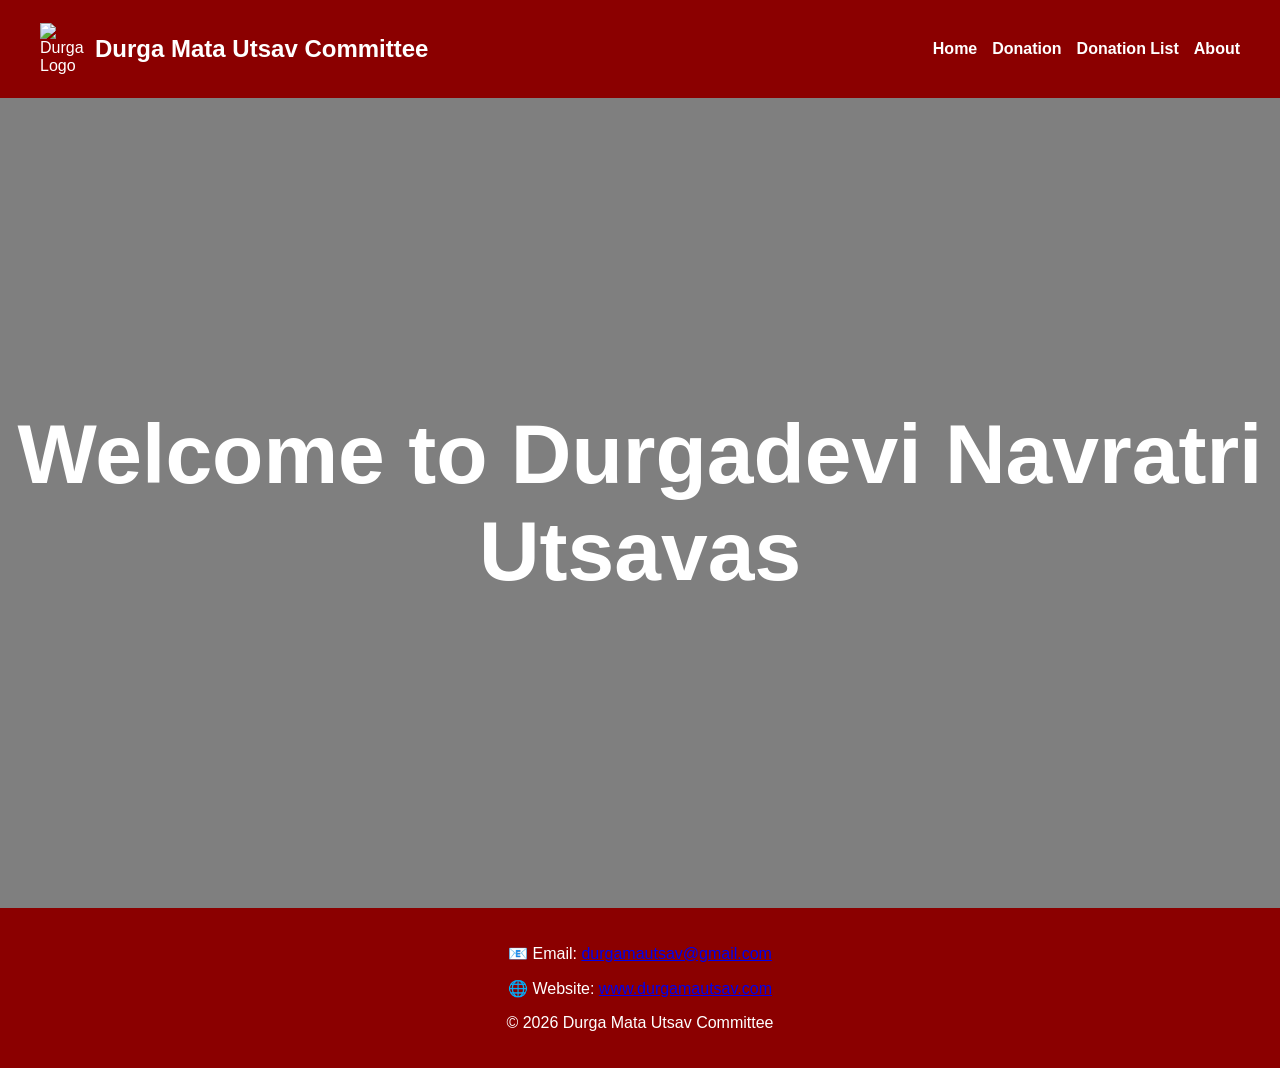
==== index.html @ 30707773 "Rename Home.html to index.html" ====
<!DOCTYPE html>
<html lang="en">
<head>
<meta charset="UTF-8">
<meta name="viewport" content="width=device-width, initial-scale=1.0">
<title>Durga Mata Utsav Committee</title>

<!-- CSS -->
<link rel="stylesheet" href="home.css">
</head>

<body>

<header>
    <div class="logo">
        <img src="https://static.vecteezy.com/system/resources/thumbnails/049/530/821/small/silhouette-art-reflecting-durga-powerful-and-majestic-face-free-vector.jpg" alt="Durga Logo">
        <h2>Durga Mata Utsav Committee</h2>
    </div>

    <nav>
        <a onclick="showHome()">Home</a>
        <a onclick="showDonation()">Donation</a>
        <a onclick="showDonationList()">Donation List</a>
        <a onclick="showAbout()">About</a>
    </nav>
</header>

<div class="home" id="homeSection">
    <h1>Welcome to Durgadevi Navratri Utsavas</h1>
</div>

<div class="donation-form" id="donationSection">
    <h2>Donation Form</h2>
    <input type="text" id="name" placeholder="Enter Name">
    <input type="text" id="phone" placeholder="Enter Phone Number">
    <input type="number" id="amount" placeholder="Enter Amount">
    <div id="captcha"></div>
    <input type="text" id="captchaInput" placeholder="Enter CAPTCHA">
    <button onclick="validateCaptcha()">Submit</button>
</div>

<div class="donation-list" id="donationListSection">
    <h2>Donation List</h2>
    <button onclick="downloadCSV()">Download List</button>
    <table>
        <thead>
            <tr>
                <th>Sr No</th>
                <th>Name</th>
                <th>Phone</th>
                <th>Amount</th>
                <th>Action</th>
            </tr>
        </thead>
        <tbody id="donationTableBody"></tbody>
    </table>
    <h3>Total Donation: ₹ <span id="totalAmount">0.00</span></h3>
</div>

<div class="about-section" id="aboutSection">
    <h2>About Durga Mata Utsav Committee</h2>
    <p>Durga Mata Utsav Committee is a sacred and devotional organization formed with the blessings of Maa Durga to celebrate Navratri with faith and unity.</p>
    <p>We organize Durga Puja celebrations, bhajans, cultural programs and spiritual gatherings.</p>
    <p>Our mission is to preserve traditions and serve society through religious and social activities.</p>
    <p>May Maa Durga bless all devotees with health, happiness and prosperity.</p>
</div>

<footer>
    <p>📧 Email: <a href="mailto:durgamautsav@gmail.com">durgamautsav@gmail.com</a></p>
    <p>🌐 Website: <a href="#">www.durgamautsav.com</a></p>
    <p>© 2026 Durga Mata Utsav Committee</p>
</footer>

<!-- JavaScript -->
<script src="home.js"></script>
</body>
</html>
---- home.css ----
* { box-sizing: border-box; }

body {
    margin: 0;
    font-family: Arial, sans-serif;
}

/* HEADER */
header {
    position: sticky;
    top: 0;
    z-index: 1000;
    display: flex;
    justify-content: space-between;
    align-items: center;
    padding: 15px 40px;
    background-color: #8b0000;
    color: white;
    flex-wrap: wrap;
}

.logo { display: flex; align-items: center; }

.logo img {
    width: 45px;
    margin-right: 10px;
}

nav {
    display: flex;
    gap: 15px;
}

nav a {
    color: white;
    text-decoration: none;
    font-weight: bold;
    cursor: pointer;
}

nav a:hover { text-decoration: underline; }

/* HOME */
.home {
    height: 90vh;
    display: flex;
    justify-content: center;
    align-items: center;
    text-align: center;
    color: white;
    font-size: 42px;
    background-size: cover;
    background-position: center;
    animation: fadeBackground 15s infinite;
    position: relative;
}

.home::after {
    content: "";
    position: absolute;
    inset: 0;
    background: rgba(0,0,0,0.5);
}

.home h1 {
    position: relative;
    z-index: 1;
}

/* SECTIONS */
.donation-form,
.about-section,
.donation-list {
    display: none;
    padding: 50px 20px;
    max-width: 600px;
    margin: auto;
    text-align: center;
}

input, button {
    display: block;
    margin: 15px auto;
    width: 80%;
    max-width: 350px;
    padding: 12px;
}

button {
    background-color: #8b0000;
    color: white;
    border: none;
    cursor: pointer;
}

button:hover { background-color: darkred; }

/* TABLE */
table {
    width: 100%;
    border-collapse: collapse;
}

th, td {
    border: 1px solid #ccc;
    padding: 10px;
}

th {
    background-color: #8b0000;
    color: white;
}

/* FOOTER */
footer {
    background-color: #8b0000;
    color: white;
    text-align: center;
    padding: 20px;
}

/* BACKGROUND ANIMATION */
@keyframes fadeBackground {
    0% { background-image: url('https://i.pinimg.com/originals/c0/2b/3e/c02b3e6ab2bfacd3eeb6231248d9920f.jpg'); }
    50% { background-image: url('https://wallpapers.com/images/hd/golden-durga-mata-hd-1ra1ojdbx5x7luyr.jpg'); }
    100% { background-image: url('https://thumbs.dreamstime.com/b/background-durga-puja-festival-india-hindu-goddess-idol-festivals-west-bengal-78534117.jpg'); }
}
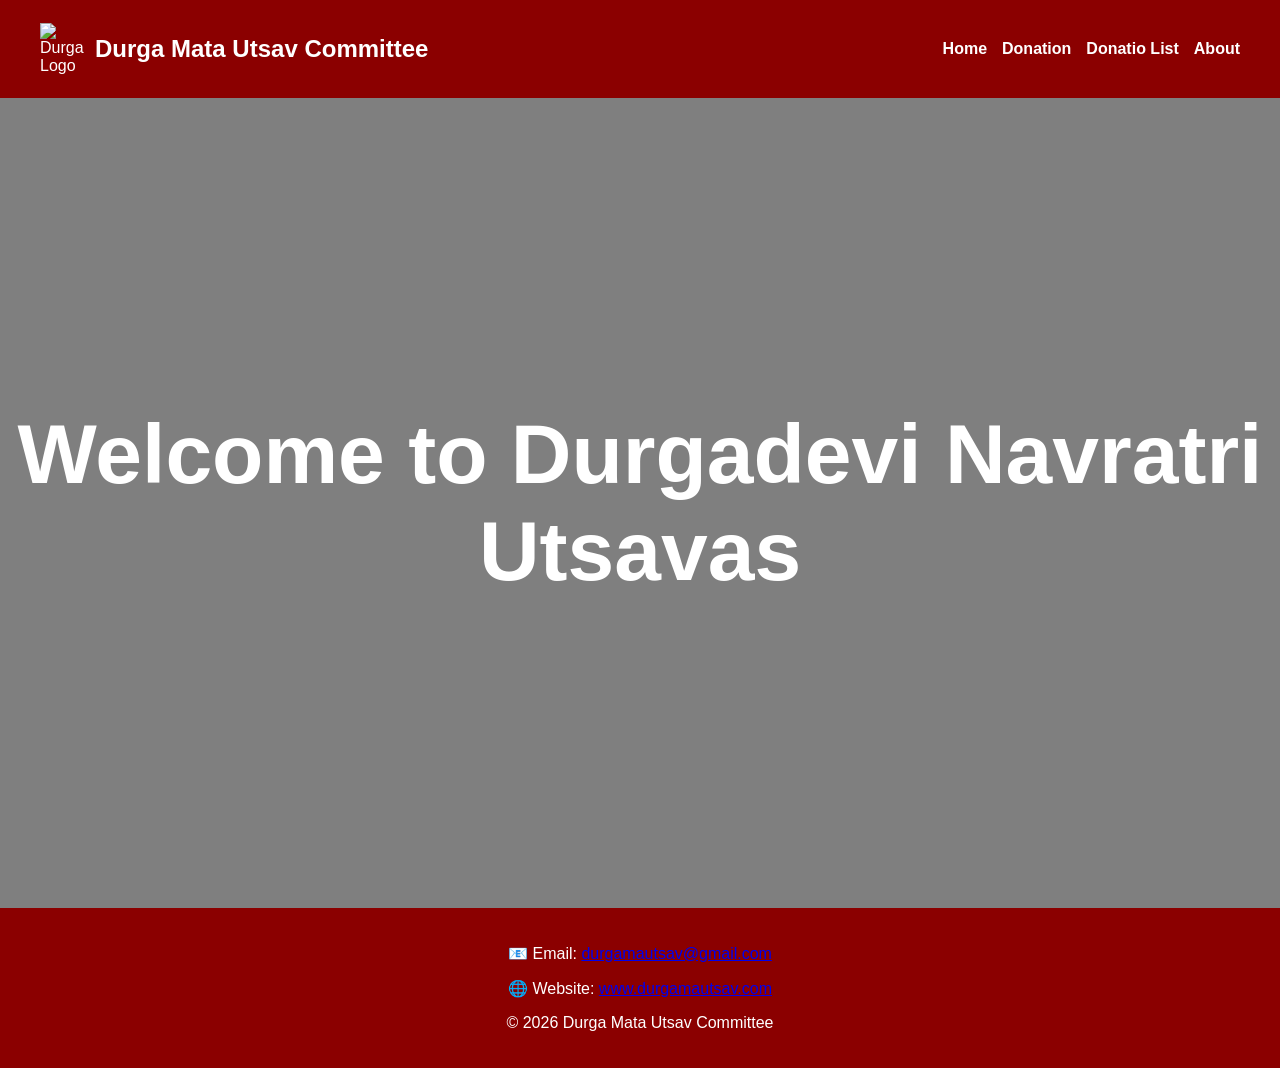
==== commit 104b5caf: "Update index.html" ====
--- a/index.html
+++ b/index.html
@@ -20,7 +20,7 @@
     <nav>
         <a onclick="showHome()">Home</a>
         <a onclick="showDonation()">Donation</a>
-        <a onclick="showDonationList()">Donation List</a>
+        <a onclick="showDonationList()">Donatio List</a>
         <a onclick="showAbout()">About</a>
     </nav>
 </header>
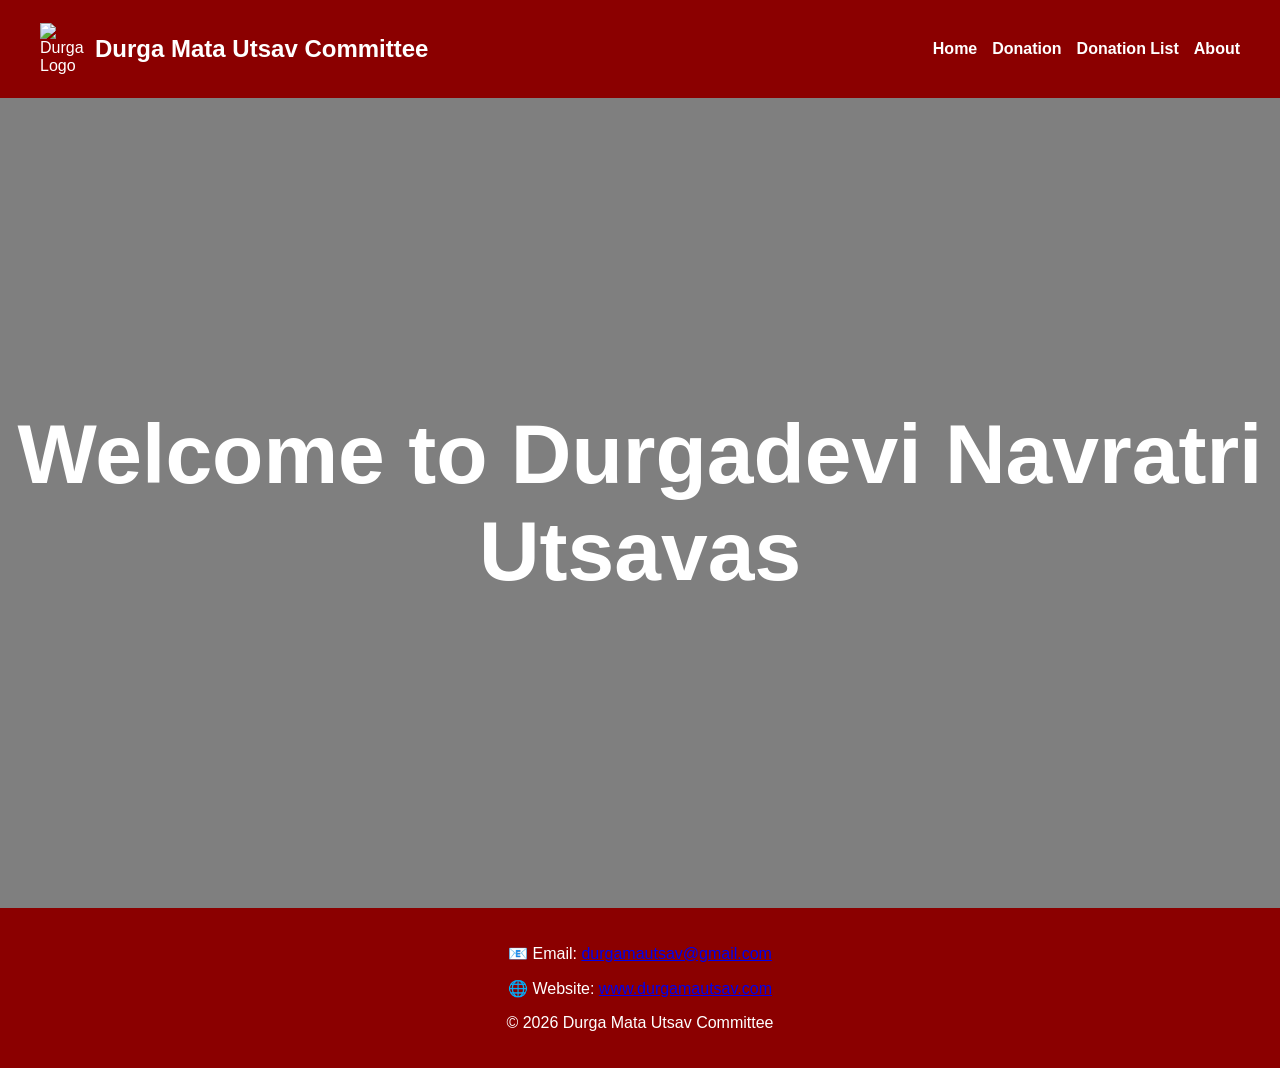
==== commit c455378b: "Update index.html" ====
--- a/index.html
+++ b/index.html
@@ -20,7 +20,7 @@
     <nav>
         <a onclick="showHome()">Home</a>
         <a onclick="showDonation()">Donation</a>
-        <a onclick="showDonationList()">Donatio List</a>
+        <a onclick="showDonationList()">Donation List</a>
         <a onclick="showAbout()">About</a>
     </nav>
 </header>
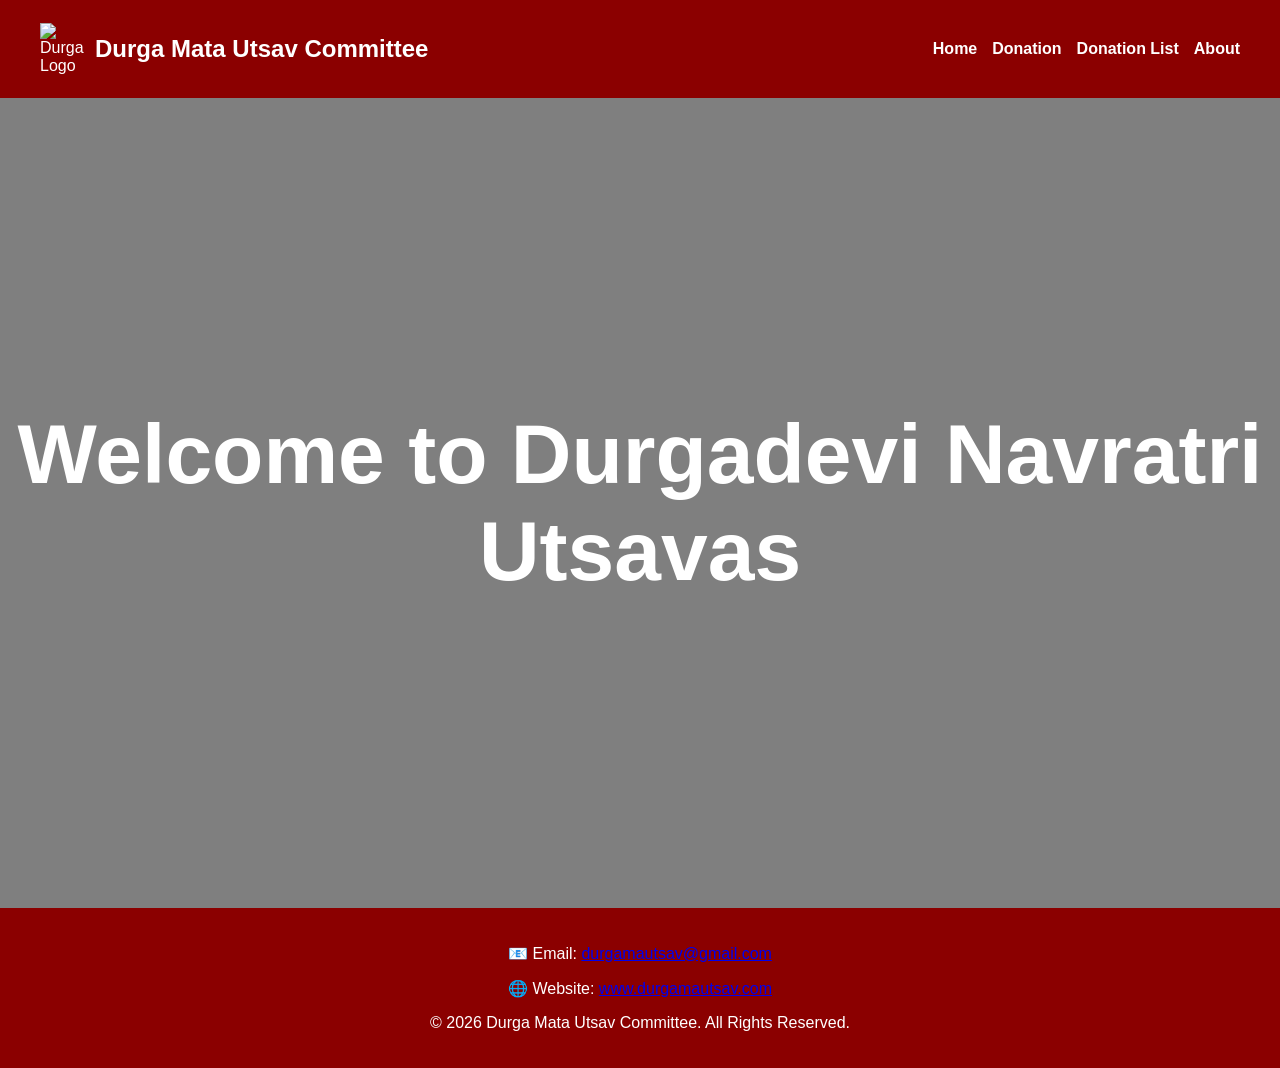
==== commit 8389d0fa: "Update index.html" ====
--- a/index.html
+++ b/index.html
@@ -1,14 +1,13 @@
 <!DOCTYPE html>
 <html lang="en">
 <head>
-<meta charset="UTF-8">
-<meta name="viewport" content="width=device-width, initial-scale=1.0">
-<title>Durga Mata Utsav Committee</title>
+    <meta charset="UTF-8">
+    <meta name="viewport" content="width=device-width, initial-scale=1.0">
+    <title>Durga Mata Utsav Committee</title>
 
-<!-- CSS -->
-<link rel="stylesheet" href="home.css">
+    <!-- CSS -->
+    <link rel="stylesheet" href="home.css">
 </head>
-
 <body>
 
 <header>
@@ -16,7 +15,6 @@
         <img src="https://static.vecteezy.com/system/resources/thumbnails/049/530/821/small/silhouette-art-reflecting-durga-powerful-and-majestic-face-free-vector.jpg" alt="Durga Logo">
         <h2>Durga Mata Utsav Committee</h2>
     </div>
-
     <nav>
         <a onclick="showHome()">Home</a>
         <a onclick="showDonation()">Donation</a>
@@ -49,7 +47,6 @@
                 <th>Name</th>
                 <th>Phone</th>
                 <th>Amount</th>
-                <th>Action</th>
             </tr>
         </thead>
         <tbody id="donationTableBody"></tbody>
@@ -59,19 +56,18 @@
 
 <div class="about-section" id="aboutSection">
     <h2>About Durga Mata Utsav Committee</h2>
-    <p>Durga Mata Utsav Committee is a sacred and devotional organization formed with the blessings of Maa Durga to celebrate Navratri with faith and unity.</p>
+    <p>Durga Mata Utsav Committee is a sacred and devotional organization formed with the blessings of Maa Durga.</p>
     <p>We organize Durga Puja celebrations, bhajans, cultural programs and spiritual gatherings.</p>
-    <p>Our mission is to preserve traditions and serve society through religious and social activities.</p>
     <p>May Maa Durga bless all devotees with health, happiness and prosperity.</p>
 </div>
 
 <footer>
     <p>📧 Email: <a href="mailto:durgamautsav@gmail.com">durgamautsav@gmail.com</a></p>
-    <p>🌐 Website: <a href="#">www.durgamautsav.com</a></p>
-    <p>© 2026 Durga Mata Utsav Committee</p>
+    <p>🌐 Website: <a href="https://www.durgamautsav.com" target="_blank">www.durgamautsav.com</a></p>
+    <p>© 2026 Durga Mata Utsav Committee. All Rights Reserved.</p>
 </footer>
 
-<!-- JavaScript -->
+<!-- JS -->
 <script src="home.js"></script>
 </body>
 </html>
